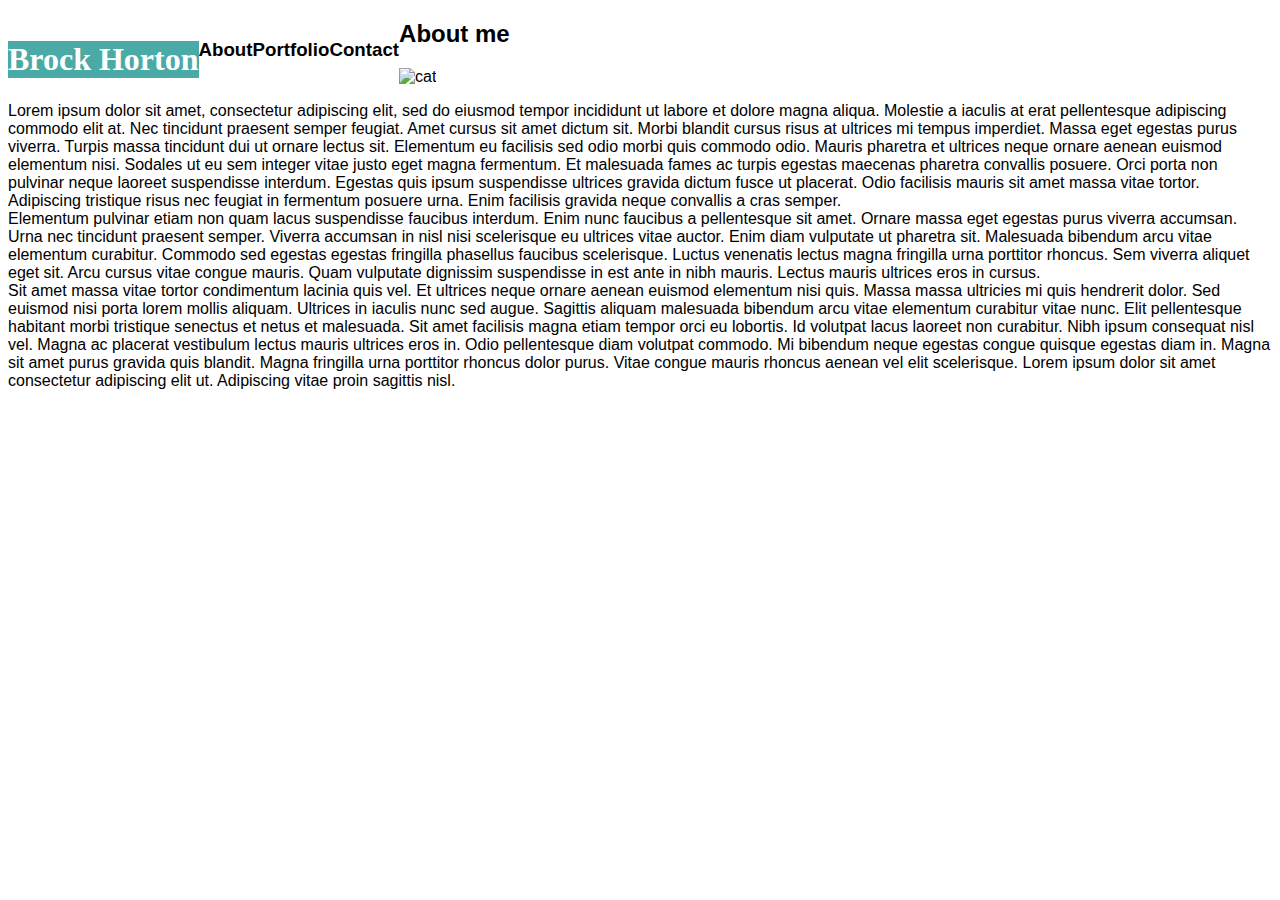
==== index.html @ 6d29abcd "test" ====
<!DOCTYPE html>
<html lang="en-us">
<head>
    <meta charset="UTF-8">
    <title>About BrockH</title>
    <link href="assets/css/style.css" rel="stylesheet">

</head>

<body class="container">
    <h1>Brock Horton</h1>
    <h3 class="About_btn">About</h3>
    <h3 class="Port_btn">Portfolio</h3>
    <h3 class="Con_btn">Contact</h3>
<div>

    <h2>About me</h2>

</div>

<div>
    <img id="Image" alt="cat" src="">
</div>

<div>

    <p>Lorem ipsum dolor sit amet, consectetur adipiscing elit, sed do eiusmod tempor incididunt ut labore et dolore magna aliqua.
    Molestie a iaculis at erat pellentesque adipiscing commodo elit at. Nec tincidunt praesent semper feugiat. Amet cursus sit amet dictum sit. 
    Morbi blandit cursus risus at ultrices mi tempus imperdiet. Massa eget egestas purus viverra. Turpis massa tincidunt dui ut ornare lectus sit. 
    Elementum eu facilisis sed odio morbi quis commodo odio. Mauris pharetra et ultrices neque ornare aenean euismod elementum nisi. 
    Sodales ut eu sem integer vitae justo eget magna fermentum. Et malesuada fames ac turpis egestas maecenas pharetra convallis posuere. 
    Orci porta non pulvinar neque laoreet suspendisse interdum. Egestas quis ipsum suspendisse ultrices gravida dictum fusce ut placerat. 
    Odio facilisis mauris sit amet massa vitae tortor. Adipiscing tristique risus nec feugiat in fermentum posuere urna. Enim facilisis gravida neque convallis a cras semper.

    <br>Elementum pulvinar etiam non quam lacus suspendisse faucibus interdum. Enim nunc faucibus a pellentesque sit amet. Ornare massa eget egestas purus viverra accumsan. 
    Urna nec tincidunt praesent semper. Viverra accumsan in nisl nisi scelerisque eu ultrices vitae auctor. Enim diam vulputate ut pharetra sit. 
    Malesuada bibendum arcu vitae elementum curabitur. Commodo sed egestas egestas fringilla phasellus faucibus scelerisque. 
    Luctus venenatis lectus magna fringilla urna porttitor rhoncus. Sem viverra aliquet eget sit. Arcu cursus vitae congue mauris. 
    Quam vulputate dignissim suspendisse in est ante in nibh mauris. Lectus mauris ultrices eros in cursus.
        
    <br>Sit amet massa vitae tortor condimentum lacinia quis vel. Et ultrices neque ornare aenean euismod elementum nisi quis. Massa massa ultricies mi quis hendrerit dolor. 
    Sed euismod nisi porta lorem mollis aliquam. Ultrices in iaculis nunc sed augue. Sagittis aliquam malesuada bibendum arcu vitae elementum curabitur vitae nunc. 
    Elit pellentesque habitant morbi tristique senectus et netus et malesuada. Sit amet facilisis magna etiam tempor orci eu lobortis. Id volutpat lacus laoreet non curabitur. 
    Nibh ipsum consequat nisl vel. Magna ac placerat vestibulum lectus mauris ultrices eros in. Odio pellentesque diam volutpat commodo.
     Mi bibendum neque egestas congue quisque egestas diam in. Magna sit amet purus gravida quis blandit. Magna fringilla urna porttitor rhoncus dolor purus. 
     Vitae congue mauris rhoncus aenean vel elit scelerisque. Lorem ipsum dolor sit amet consectetur adipiscing elit ut. Adipiscing vitae proin sagittis nisl.
    </p>

</div>



</body>
</html>
---- assets/css/style.css ----
.container{
width: 980p;
}
.header{background-color: gray;
color: white;
text-align: center;
}

h1 {
    background: #4aaaa5;
    color: white;
    font-family: Georgia, 'Times New Roman', Times, serif;
    float: left;
}

body {
    font-family: Arial, Helvetica, sans-serif;
}

h3 {
    float: right;
}
.About_btn {
    float:left;
}
.Port_btn {
    float:left;
}
.Con_btn {
    float:left;
}



.Image {
    float: left;
}



Teal color (used for headings and backgrounds): `#4aaaa5`
   * Regular font color (used for paragraphs and all text besides the headings): `#777777`
   * Main header background color: `#ffffff`
   * Main header border color: `#cccccc`
   * Footer background color: `#666666`
   * Main content background color: `#ffffff`
   * Main content border color: `#dddddd`
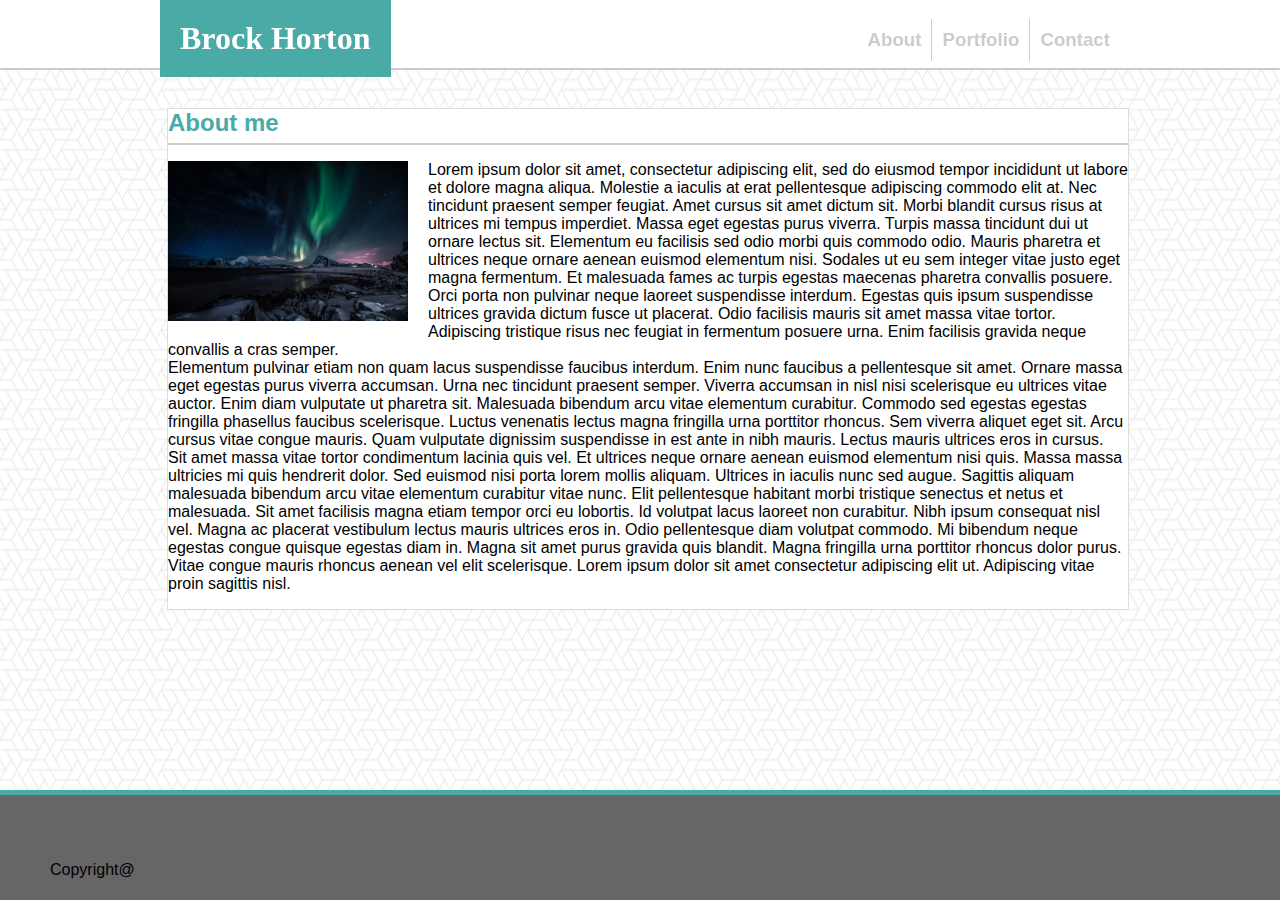
==== commit 18e272af: "working on contact page" ====
--- a/index.html
+++ b/index.html
@@ -4,26 +4,24 @@
     <meta charset="UTF-8">
     <title>About BrockH</title>
     <link href="assets/css/style.css" rel="stylesheet">
-
 </head>
 
-<body class="container">
-    <h1>Brock Horton</h1>
-    <h3 class="About_btn">About</h3>
-    <h3 class="Port_btn">Portfolio</h3>
-    <h3 class="Con_btn">Contact</h3>
-<div>
+<nav>
+    <div class="test">
+        <h1>Brock Horton</h1>
+        <h3 class="Con_btn">Contact</h3>
+        <h3 class="Port_btn">Portfolio</h3>
+        <h3 class="About_btn">About</h3>
+    </div>
+</nav>
 
-    <h2>About me</h2>
-
-</div>
-
-<div>
-    <img id="Image" alt="cat" src="">
-</div>
-
-<div>
-
+<body>
+    <div class="main">
+        <div class="style_bar">
+            <h2>About me</h2>
+        </div>
+<div class="content">
+    <img id="Image" alt="placeholder" src="assets/images/In1.jpeg">
     <p>Lorem ipsum dolor sit amet, consectetur adipiscing elit, sed do eiusmod tempor incididunt ut labore et dolore magna aliqua.
     Molestie a iaculis at erat pellentesque adipiscing commodo elit at. Nec tincidunt praesent semper feugiat. Amet cursus sit amet dictum sit. 
     Morbi blandit cursus risus at ultrices mi tempus imperdiet. Massa eget egestas purus viverra. Turpis massa tincidunt dui ut ornare lectus sit. 
@@ -45,10 +43,11 @@
      Mi bibendum neque egestas congue quisque egestas diam in. Magna sit amet purus gravida quis blandit. Magna fringilla urna porttitor rhoncus dolor purus. 
      Vitae congue mauris rhoncus aenean vel elit scelerisque. Lorem ipsum dolor sit amet consectetur adipiscing elit ut. Adipiscing vitae proin sagittis nisl.
     </p>
-
 </div>
-
-
-
+</div
+>
+<footer>
+    <p>Copyright@</p>
+</footer>
 </body>
 </html>--- a/assets/css/style.css
+++ b/assets/css/style.css
@@ -1,9 +1,52 @@
+nav {
+    position: fixed;
+    top: 0;
+    right: 0;
+    left: 0;
+    z-index: 1030;
+    width: 100%;
+    height: 0px;
+    margin: 0px;
+    padding: 34px;
+    background: #ffffff;
+    border-top: 0px;
+    border-bottom: 2px;
+    border-left: 0px;
+    border-right: 0px;
+    border-style: solid;
+    border-color: #cccccc;
+}
+.test {
+    position: fixed;
+    top: 0;
+    right: 0;  
+    left: 0;
+    width: 960px;
+    height: 70px;
+    margin: 0 auto;
+}
+.main {
+    width: 960px;
+    height: auto;
+    padding: 0px;
+    margin: 0 auto;
+    background: #ffffff;
+    border-color: #dddddd;
+    border-width: 1px;
+    border-style: solid;
+}
+.style_bar{
+    height: 30px;
+    border-top: 0px;
+    border-left: 0px;
+    border-right: 0px;
+    border-bottom: 2px;
+    padding-bottom: 4px;
+    border-color: #cccccc;
+    border-style: solid;
+}
 .container{
-width: 980p;
-}
-.header{background-color: gray;
-color: white;
-text-align: center;
+    width: 100%;
 }
 
 h1 {
@@ -11,30 +54,91 @@
     color: white;
     font-family: Georgia, 'Times New Roman', Times, serif;
     float: left;
+    padding: 20px;
+    margin-top: 0px;
+    margin-bottom: 0px; 
 }
 
+h2 {
+    float:left;
+    color: #4aaaa5;
+    margin: 0px;
+}
+h3{
+    float: right;
+    color: #cccccc;
+}
 body {
     font-family: Arial, Helvetica, sans-serif;
+    width: 100%;
+    background-image: url(/assets/images/Backing.png);
+    clear: both;
+    padding-top: 100px;
+}
+.content{
+    position: relative;
+    width: 960px;
+    margin: 0 auto;
 }
 
-h3 {
-    float: right;
+.About_btn {
+    padding: 10px;
 }
-.About_btn {
+
+.Port_btn {
+    border-top: 0px;
+    border-bottom: 0px;
+    border-left: 1px;
+    border-right: 1px;
+    border-style: solid;
+    border-color: #cccccc;
+    padding: 10px;
+}
+
+.Con_btn {
+    padding: 10px;
+}
+
+#Image {
+    float: left;
+    height: 25%;
+    width: 25%;
+    padding: 0px 20px 20px 0px;
+}
+.form-controlsubmit {
+    background: #4aaaa5;
+    color: white;
+} 
+.form-block {
     float:left;
+    width: 100%;
+    resize: vertical;
+    box-sizing: border-box
 }
-.Port_btn {
-    float:left;
-}
-.Con_btn {
-    float:left;
+#Name {
+    resize: vertical;
+    box-sizing: border-box;
 }
 
 
-
-.Image {
-    float: left;
-}
+footer{
+    position: fixed;
+      bottom: 0;
+      right: 0;  
+      left: 0;
+      z-index: 1030;
+      width: 100%;
+      height: 5px;
+      margin-top: 30px;
+      padding: 50px;
+      background: #666666;
+      border-top: 5px;
+      border-bottom: 0px;
+      border-left: 0px;
+      border-right: 0px;
+      border-style: solid;
+      border-color: #4aaaa5;
+  }
 
 
 
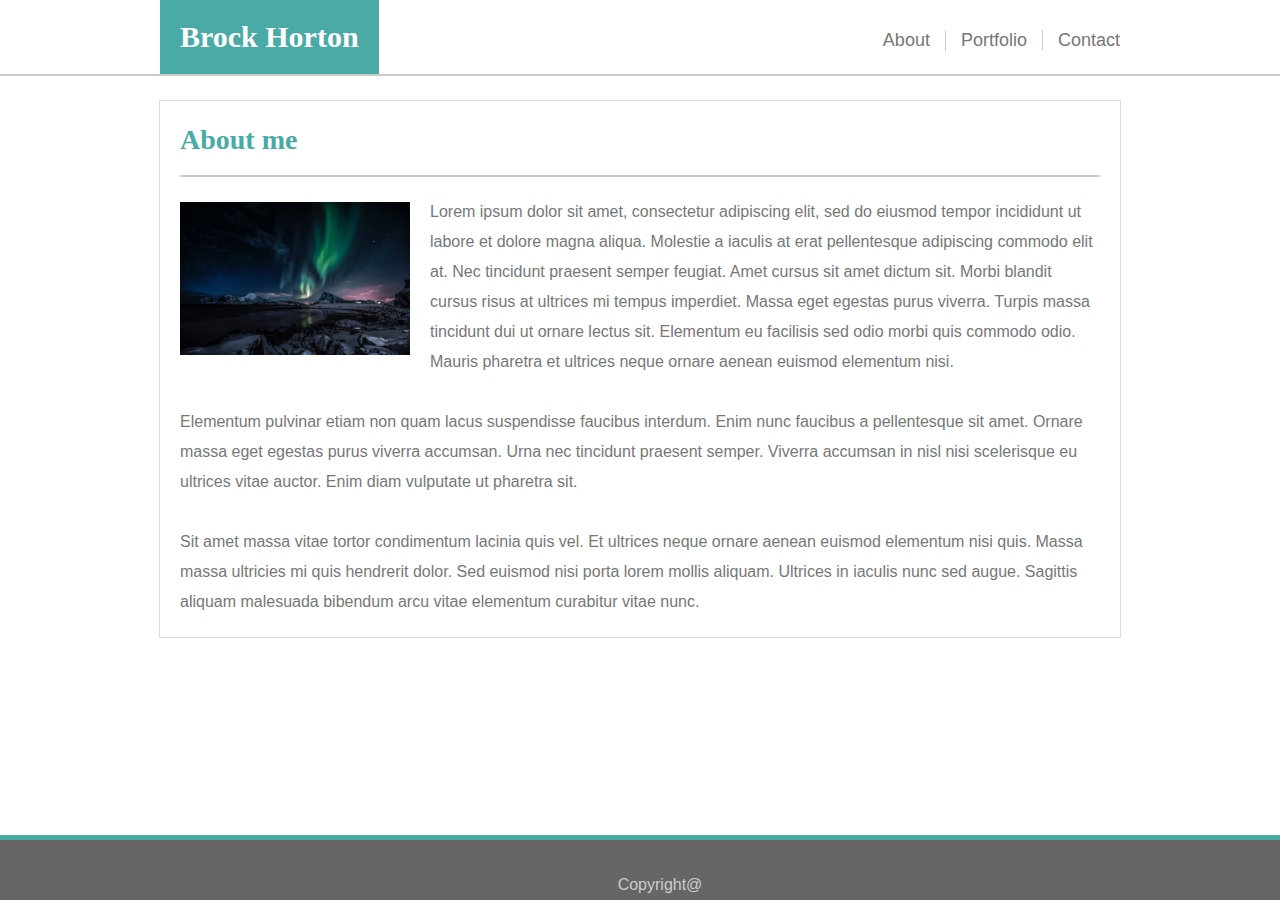
==== commit b00485fc: "url for background RFS" ====
--- a/index.html
+++ b/index.html
@@ -2,52 +2,41 @@
 <html lang="en-us">
 <head>
     <meta charset="UTF-8">
-    <title>About BrockH</title>
+    <title>About</title>
     <link href="assets/css/style.css" rel="stylesheet">
 </head>
-
-<nav>
-    <div class="test">
-        <h1>Brock Horton</h1>
-        <h3 class="Con_btn">Contact</h3>
-        <h3 class="Port_btn">Portfolio</h3>
-        <h3 class="About_btn">About</h3>
-    </div>
-</nav>
-
 <body>
-    <div class="main">
+    <nav>
+        <div class="test">
+            <h1>Brock Horton</h1>
+            <ul>
+                <li><a class="Con_btn" href="contact.html">Contact</a></li>
+                <li><a class="Port_btn" href="portfolio.html">Portfolio</a></li>
+                <li><a class="active About_btn" href="index.html">About</a></li>
+            </ul>
+        </div>
+    </nav>
+<div class="main clearfix">
         <div class="style_bar">
             <h2>About me</h2>
         </div>
-<div class="content">
-    <img id="Image" alt="placeholder" src="assets/images/In1.jpeg">
-    <p>Lorem ipsum dolor sit amet, consectetur adipiscing elit, sed do eiusmod tempor incididunt ut labore et dolore magna aliqua.
+    <div class="content">
+        <img id="Image" alt="placeholder" src="assets/images/In1.jpeg">
+        <p>Lorem ipsum dolor sit amet, consectetur adipiscing elit, sed do eiusmod tempor incididunt ut labore et dolore magna aliqua.
     Molestie a iaculis at erat pellentesque adipiscing commodo elit at. Nec tincidunt praesent semper feugiat. Amet cursus sit amet dictum sit. 
     Morbi blandit cursus risus at ultrices mi tempus imperdiet. Massa eget egestas purus viverra. Turpis massa tincidunt dui ut ornare lectus sit. 
     Elementum eu facilisis sed odio morbi quis commodo odio. Mauris pharetra et ultrices neque ornare aenean euismod elementum nisi. 
-    Sodales ut eu sem integer vitae justo eget magna fermentum. Et malesuada fames ac turpis egestas maecenas pharetra convallis posuere. 
-    Orci porta non pulvinar neque laoreet suspendisse interdum. Egestas quis ipsum suspendisse ultrices gravida dictum fusce ut placerat. 
-    Odio facilisis mauris sit amet massa vitae tortor. Adipiscing tristique risus nec feugiat in fermentum posuere urna. Enim facilisis gravida neque convallis a cras semper.
-
-    <br>Elementum pulvinar etiam non quam lacus suspendisse faucibus interdum. Enim nunc faucibus a pellentesque sit amet. Ornare massa eget egestas purus viverra accumsan. 
+<br>
+        <br>Elementum pulvinar etiam non quam lacus suspendisse faucibus interdum. Enim nunc faucibus a pellentesque sit amet. Ornare massa eget egestas purus viverra accumsan. 
     Urna nec tincidunt praesent semper. Viverra accumsan in nisl nisi scelerisque eu ultrices vitae auctor. Enim diam vulputate ut pharetra sit. 
-    Malesuada bibendum arcu vitae elementum curabitur. Commodo sed egestas egestas fringilla phasellus faucibus scelerisque. 
-    Luctus venenatis lectus magna fringilla urna porttitor rhoncus. Sem viverra aliquet eget sit. Arcu cursus vitae congue mauris. 
-    Quam vulputate dignissim suspendisse in est ante in nibh mauris. Lectus mauris ultrices eros in cursus.
-        
-    <br>Sit amet massa vitae tortor condimentum lacinia quis vel. Et ultrices neque ornare aenean euismod elementum nisi quis. Massa massa ultricies mi quis hendrerit dolor. 
+<br>
+        <br>Sit amet massa vitae tortor condimentum lacinia quis vel. Et ultrices neque ornare aenean euismod elementum nisi quis. Massa massa ultricies mi quis hendrerit dolor. 
     Sed euismod nisi porta lorem mollis aliquam. Ultrices in iaculis nunc sed augue. Sagittis aliquam malesuada bibendum arcu vitae elementum curabitur vitae nunc. 
-    Elit pellentesque habitant morbi tristique senectus et netus et malesuada. Sit amet facilisis magna etiam tempor orci eu lobortis. Id volutpat lacus laoreet non curabitur. 
-    Nibh ipsum consequat nisl vel. Magna ac placerat vestibulum lectus mauris ultrices eros in. Odio pellentesque diam volutpat commodo.
-     Mi bibendum neque egestas congue quisque egestas diam in. Magna sit amet purus gravida quis blandit. Magna fringilla urna porttitor rhoncus dolor purus. 
-     Vitae congue mauris rhoncus aenean vel elit scelerisque. Lorem ipsum dolor sit amet consectetur adipiscing elit ut. Adipiscing vitae proin sagittis nisl.
-    </p>
+        </p>
+    </div>
 </div>
-</div
->
+</body>
 <footer>
     <p>Copyright@</p>
 </footer>
-</body>
 </html>--- a/assets/css/style.css
+++ b/assets/css/style.css
@@ -7,7 +7,7 @@
     width: 100%;
     height: 0px;
     margin: 0px;
-    padding: 34px;
+    padding: 37px;
     background: #ffffff;
     border-top: 0px;
     border-bottom: 2px;
@@ -26,30 +26,37 @@
     margin: 0 auto;
 }
 .main {
+    position: relative;
+    left: 0;
     width: 960px;
     height: auto;
-    padding: 0px;
     margin: 0 auto;
+    margin-bottom: 100px;
     background: #ffffff;
     border-color: #dddddd;
     border-width: 1px;
     border-style: solid;
 }
 .style_bar{
-    height: 30px;
+    height: 70px;
     border-top: 0px;
     border-left: 0px;
     border-right: 0px;
     border-bottom: 2px;
     padding-bottom: 4px;
+    margin-left: 20px;
+    margin-right: 20px;
     border-color: #cccccc;
     border-style: solid;
 }
+.Imgbox {
+    height: auto;
+}
 .container{
     width: 100%;
 }
-
 h1 {
+    font-size: 30px;
     background: #4aaaa5;
     color: white;
     font-family: Georgia, 'Times New Roman', Times, serif;
@@ -58,56 +65,54 @@
     margin-top: 0px;
     margin-bottom: 0px; 
 }
-
 h2 {
     float:left;
+    font-size: 28px;
     color: #4aaaa5;
-    margin: 0px;
-}
-h3{
-    float: right;
-    color: #cccccc;
+    font-family: Georgia, 'Times New Roman', Times, serif;
 }
 body {
+    background-image: url("https://www.toptal.com/designers/subtlepatterns/patterns/what-the-hex.png");
     font-family: Arial, Helvetica, sans-serif;
     width: 100%;
-    background-image: url(/assets/images/Backing.png);
     clear: both;
     padding-top: 100px;
+    color: #777777;
+    margin: 0px;
 }
 .content{
     position: relative;
-    width: 960px;
-    margin: 0 auto;
-}
-
+    width: auto;
+    margin: 20px;
+    line-height: 30px;
+}
 .About_btn {
-    padding: 10px;
-}
-
+    padding: 10px 15px;
+}
 .Port_btn {
+    padding: 10px 15px;
     border-top: 0px;
     border-bottom: 0px;
     border-left: 1px;
     border-right: 1px;
     border-style: solid;
     border-color: #cccccc;
-    padding: 10px;
-}
+}
+.Con_btn {
+    padding: 10px 0px 10px 15px;
 
-.Con_btn {
-    padding: 10px;
-}
-
+}
 #Image {
     float: left;
     height: 25%;
     width: 25%;
-    padding: 0px 20px 20px 0px;
+    padding: 5px 20px 20px 0px;
 }
 .form-controlsubmit {
     background: #4aaaa5;
     color: white;
+    padding: 8px 30px;
+    margin: 10px 0px;
 } 
 .form-block {
     float:left;
@@ -116,11 +121,45 @@
     box-sizing: border-box
 }
 #Name {
-    resize: vertical;
-    box-sizing: border-box;
-}
-
-
+    width: 910px;
+    padding: 10px 0px 10px 10px;
+}
+#Email {
+    width: 910px;
+    padding: 10px 0px 10px 10px;
+    }
+#message {
+    width: 910px;
+    padding: 10px 0px 10px 10px;
+}
+.zero{
+    margin: 10px 0px 0px 0px;
+    font-weight: bold;
+}
+.Pimage{
+    padding: 10px 50px 20px 0px;
+    width: 300px;
+    height: 200px;
+    position: relative;
+    float: left;
+}
+.Textbar{
+    background: #4aaaa5;
+    color: white;
+    font-family: Georgia, 'Times New Roman', Times, serif;
+    font-size: 22px;
+    padding: 15px;
+    margin: 0px;
+    width: 270px;
+    float: left;
+    position: absolute;
+    bottom: 30px;
+    z-index: 1;
+    text-align: center;
+}
+.clearfix {
+    overflow: auto;
+  }
 footer{
     position: fixed;
       bottom: 0;
@@ -128,9 +167,9 @@
       left: 0;
       z-index: 1030;
       width: 100%;
-      height: 5px;
+      height: 20px;
       margin-top: 30px;
-      padding: 50px;
+      padding: 20px;
       background: #666666;
       border-top: 5px;
       border-bottom: 0px;
@@ -138,14 +177,24 @@
       border-right: 0px;
       border-style: solid;
       border-color: #4aaaa5;
-  }
-
-
-
-Teal color (used for headings and backgrounds): `#4aaaa5`
-   * Regular font color (used for paragraphs and all text besides the headings): `#777777`
-   * Main header background color: `#ffffff`
-   * Main header border color: `#cccccc`
-   * Footer background color: `#666666`
-   * Main content background color: `#ffffff`
-   * Main content border color: `#dddddd`
+      color: #cccccc;
+      text-align: center;
+  }
+  ul {
+    list-style-type: none;
+    margin: 30px 0px;
+    padding: 0;
+    overflow: hidden;
+  }
+  li {
+    float: right;
+    font-size: 18px;
+  }
+  li a {
+    text-align: center;
+    text-decoration: none;
+    color: #777777;
+  } 
+  li a:hover {
+    background-color: #cccccc;
+  }
